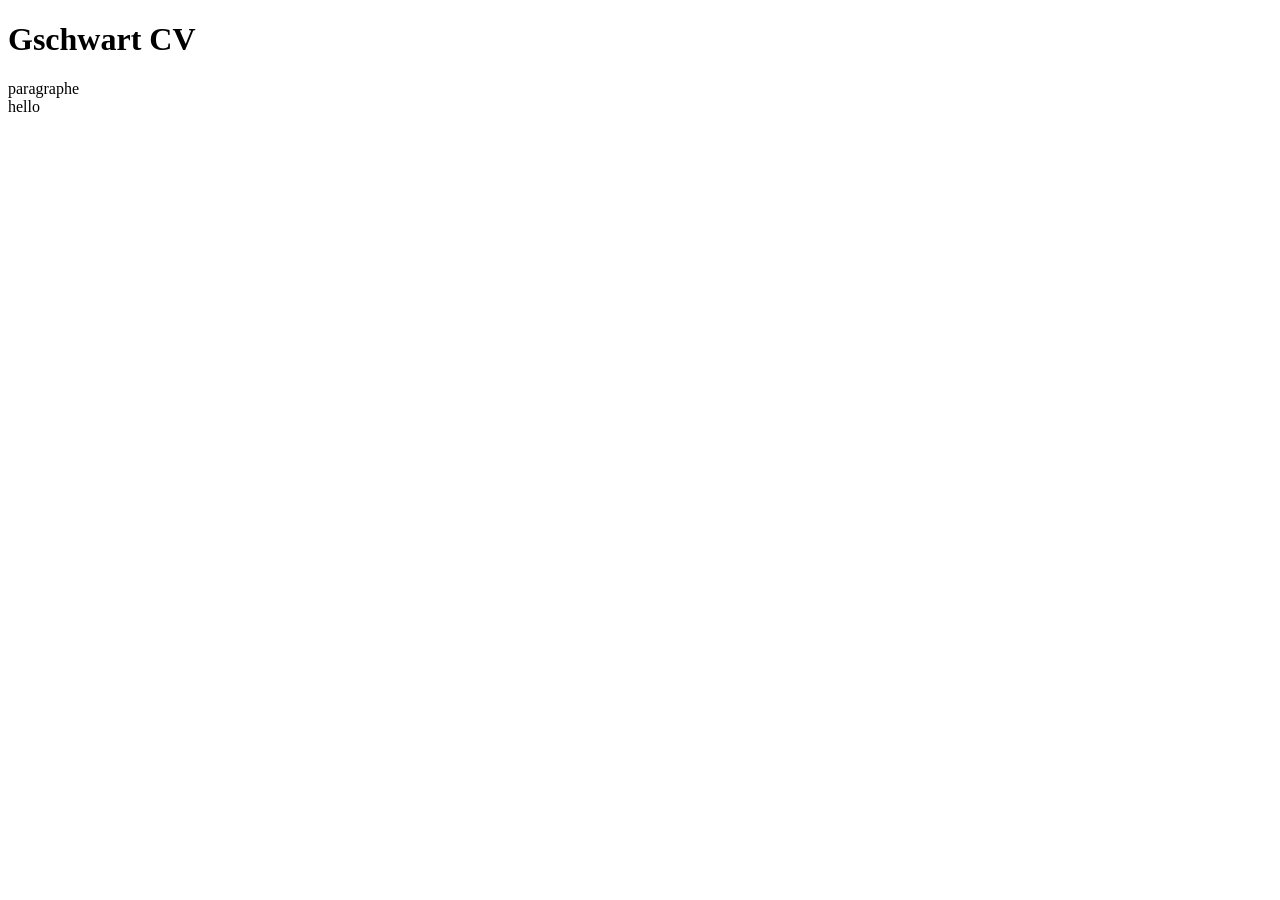
==== p00/ex01/cv.html @ 607118ce "ex00" ====
<!DOCTYPE html>
<html lang="fr">
    <head>
        <!-- Ceci est un commentaire -->
        <meta charset="utf-8">
        <title>GSCHWART CV</title>
    </head>
    <body>
        <!-- br permet de revenir a la ligne -->
        <h1>Gschwart CV</h1>
        <p>paragraphe <br> hello</p>
    </body>
</html>
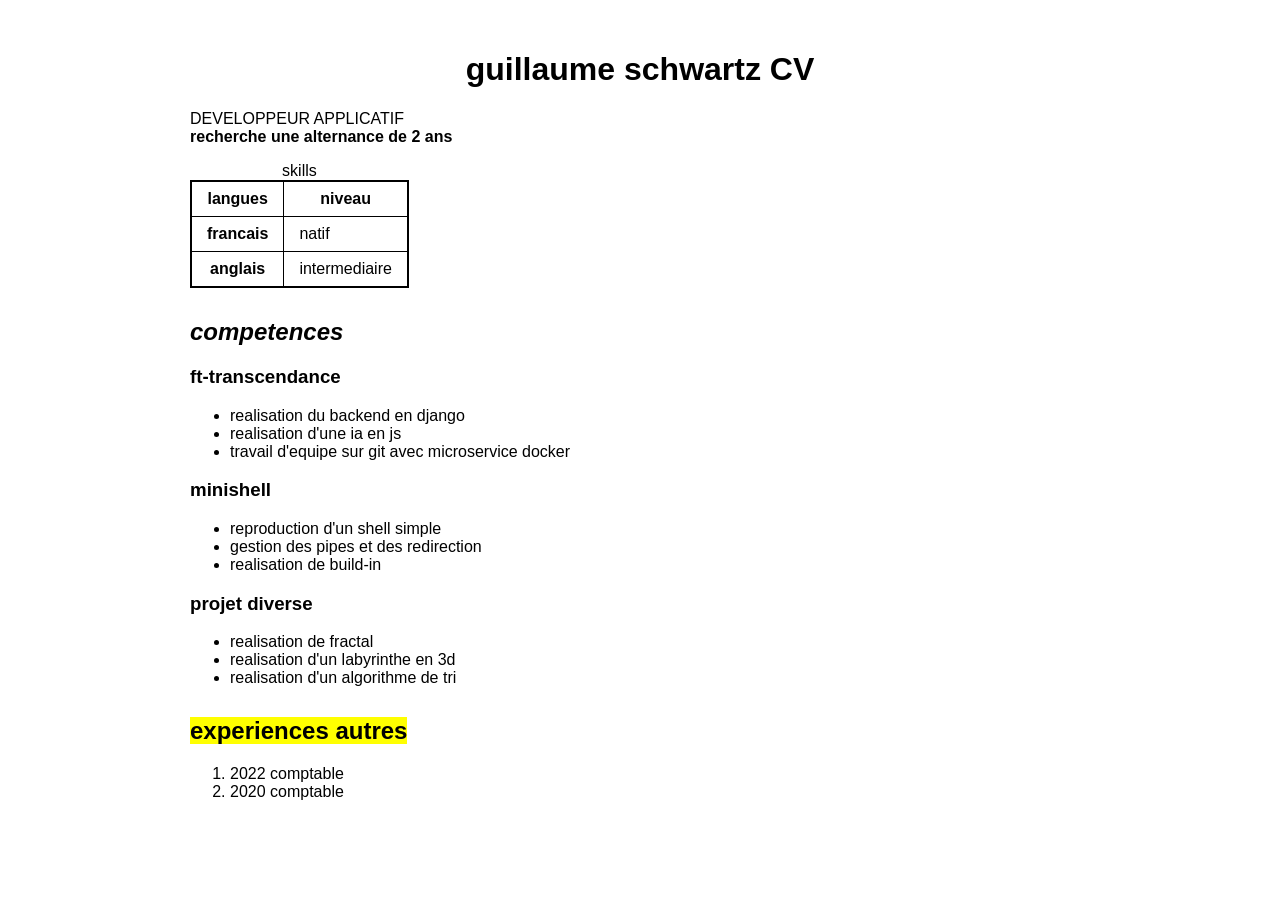
==== commit 33c09451: "23" ====
--- a/p00/ex01/cv.html
+++ b/p00/ex01/cv.html
@@ -4,10 +4,89 @@
         <!-- Ceci est un commentaire -->
         <meta charset="utf-8">
         <title>GSCHWART CV</title>
+        <style>
+            body {
+                font-family: Arial, sans-serif;
+                max-width: 900px;
+                margin: 0 auto;
+                padding: 30px;
+            }
+
+            h1 {
+                text-align: center;
+            }
+
+            h2 {
+                margin-top: 30px;
+            }
+
+            table {
+                border: 2px solid black;
+            }
+
+            th, td {
+                border: 1px solid black;
+                padding: 8px 15px;
+            }
+        </style>
     </head>
     <body>
         <!-- br permet de revenir a la ligne -->
-        <h1>Gschwart CV</h1>
-        <p>paragraphe <br> hello</p>
+        <h1>guillaume schwartz CV</h1>
+        <p>DEVELOPPEUR APPLICATIF <br><strong>recherche une alternance de 2 ans</strong></p>
+        <table style="border-collapse: collapse;">
+            <!-- legende du tableau -->
+            <caption>skills</caption>
+            <!-- thead =  entete du tableau -->
+            <thead>
+                <!-- scope col = colonne ou row = ligne-->
+                <tr>
+                    <th scope="col">langues</th>
+                    <th scope="col">niveau</th>
+                </tr>
+            </thead>
+            <tbody>
+                <tr>
+                    <th scope="row">francais</th>
+                    <td>natif</td>
+                </tr>
+                <tr>
+                    <th scope="row">anglais</th>
+                    <td style="border-color: #424242;">intermediaire</td>
+                </tr>
+            </tbody>
+        </table>
+        <!-- em italique-->
+        <h2><em>competences</em></h2>
+        <!-- ul liste non ordonne-->
+        <section>
+            <h3> ft-transcendance </h3>
+                <ul>
+                    <li>realisation du backend en django</li>
+                    <li>realisation d'une ia en js</li>
+                    <li>travail d'equipe sur git avec microservice docker</li>
+                </ul>
+            <h3> minishell </h3>
+                <ul>
+                    <li>reproduction d'un shell simple</li>
+                    <li>gestion des pipes et des redirection</li>
+                    <li>realisation de build-in</li>
+                </ul>
+            <h3> projet diverse </h3>
+                <ul>
+                    <li>realisation de fractal</li>
+                    <li>realisation d'un labyrinthe en 3d</li>
+                    <li>realisation d'un algorithme de tri</li>
+                </ul>
+        </section>
+        <section>
+            <!--  mark souligner-->
+            <h2> <mark>experiences autres</mark></h2>
+            <!-- ol liste ordonne -->
+            <ol>
+                <li>2022 comptable</li>
+                <li>2020 comptable</li>
+            </ol>
+        </section>
     </body>
 </html>
